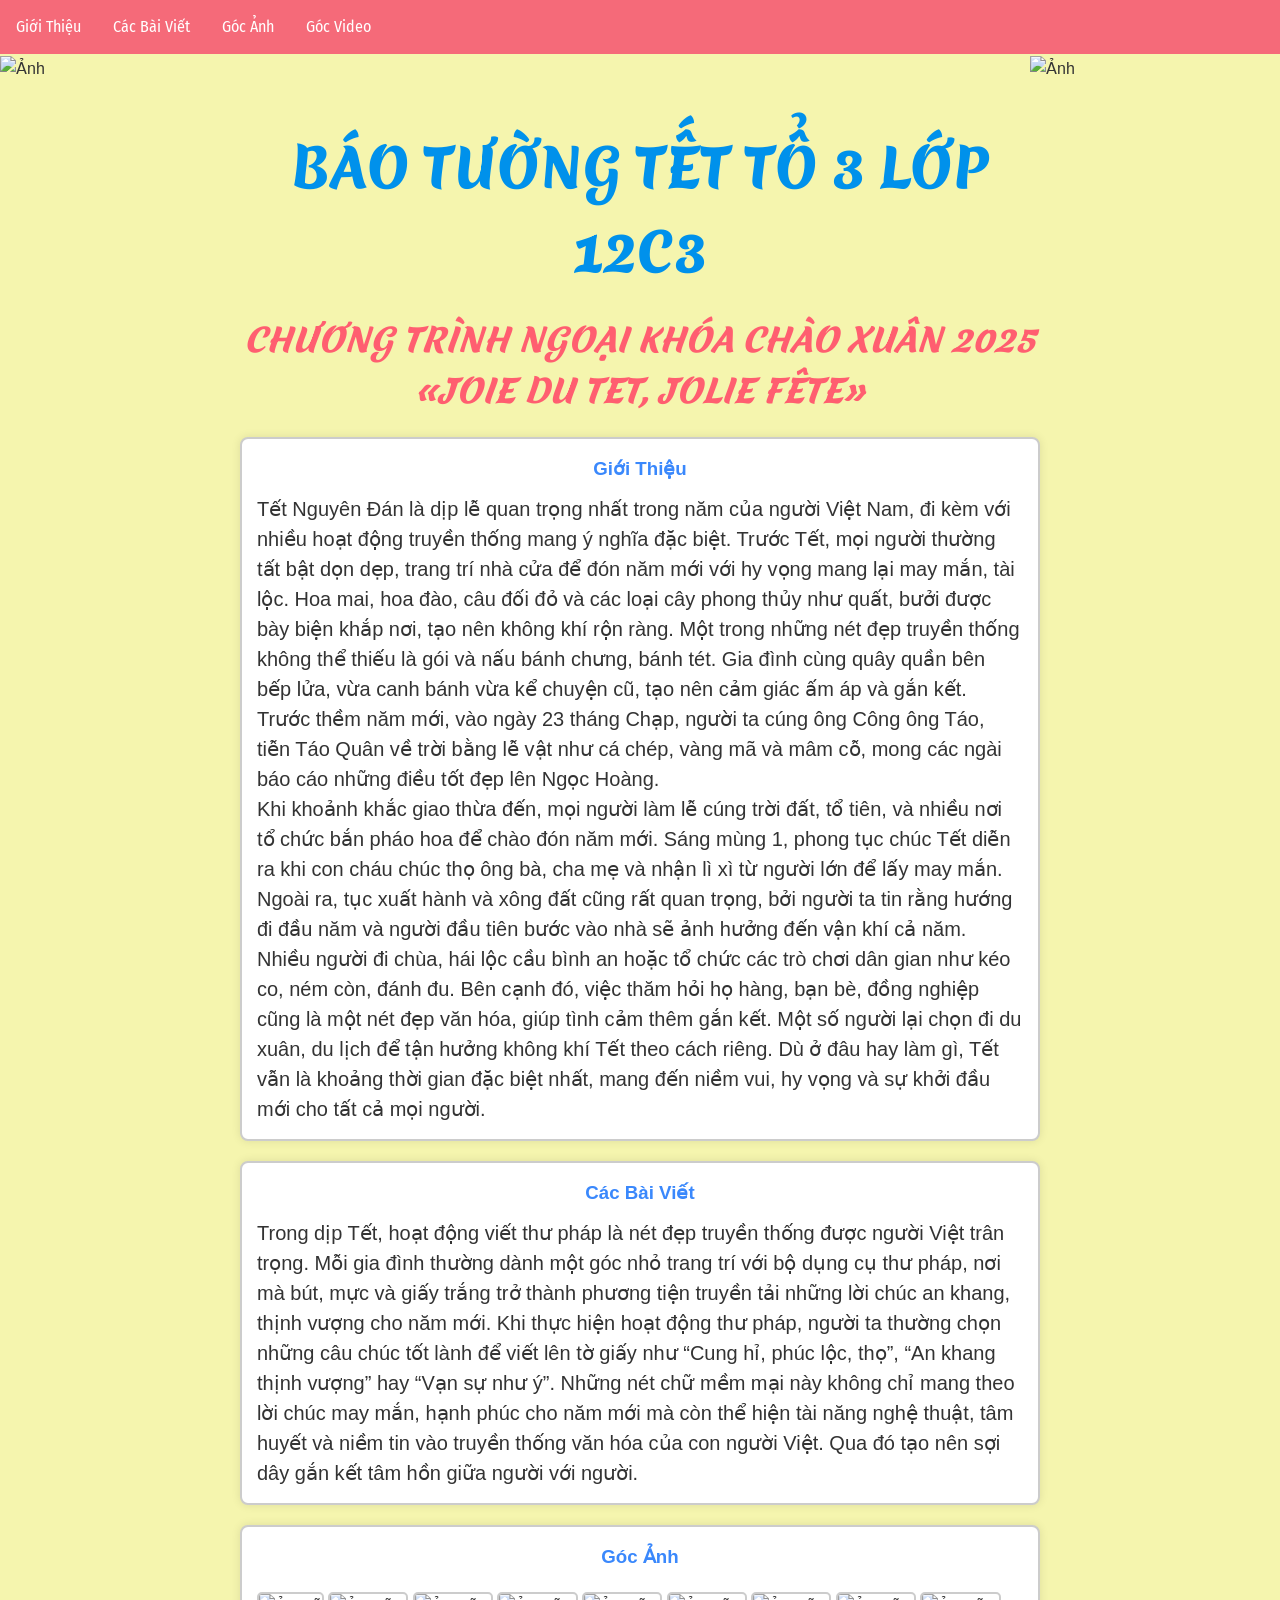
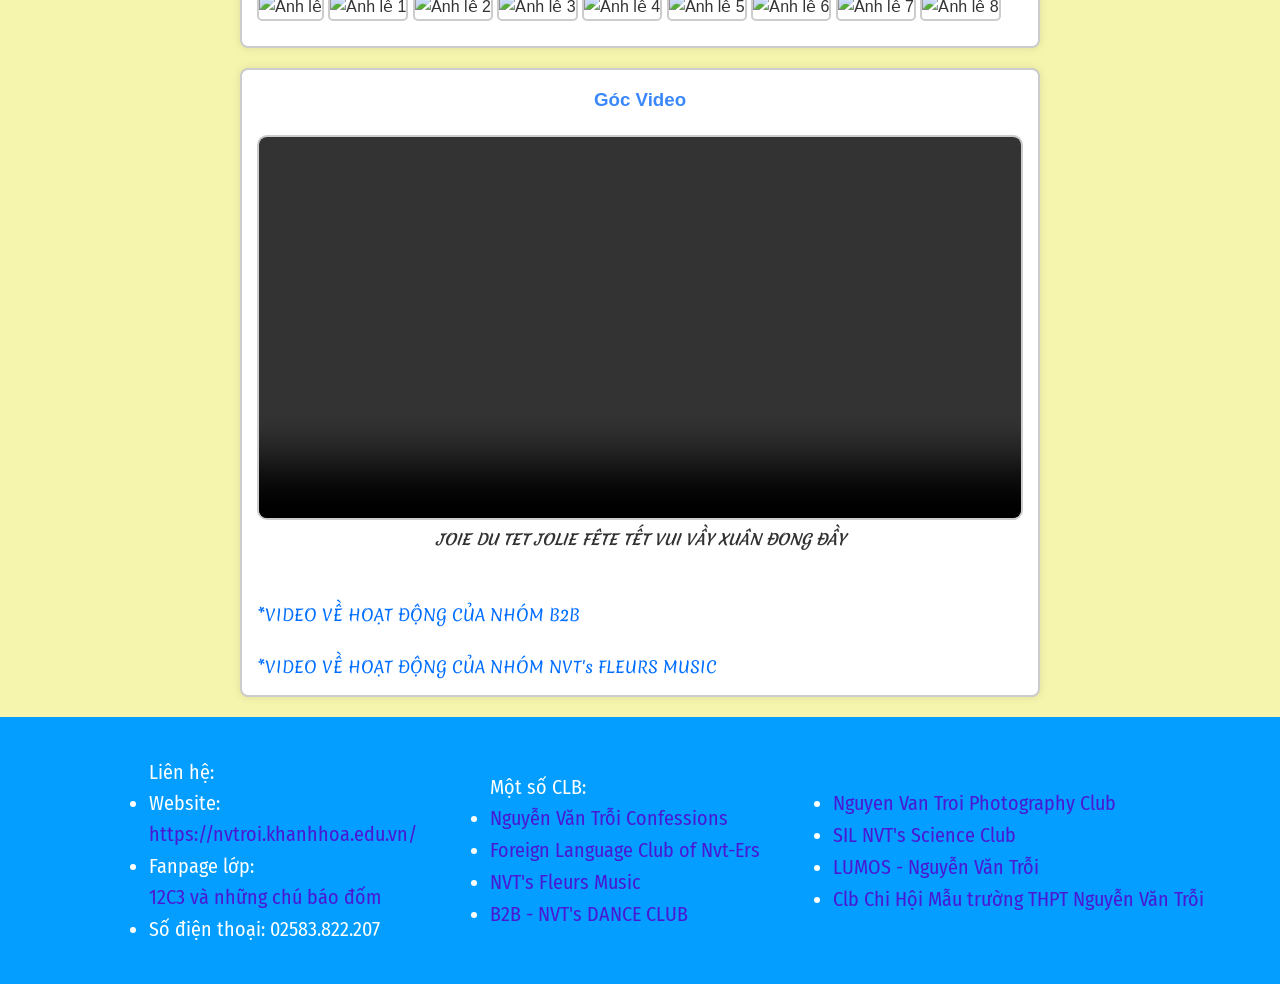
==== index.html @ e0554bb9 "Create index.html" ====
<!DOCTYPE html>
<html lang="vi">
<head>
    <meta charset="UTF-8">
    <meta name="viewport" content="width=device-width, initial-scale=1.0">
	<!-- Favicon cho desktop -->
	<link rel="icon" href="logo trường.png" type="image/x-icon">
    <title>Báo Tường Lớp Tổ 3 Lớp 12C3</title>
    <link rel="stylesheet" href="p1.css">
	<link href="https://fonts.googleapis.com/css2?family=Fira+Sans+Condensed:wght@400;700&display=swap" rel="stylesheet">
	<link href="https://fonts.googleapis.com/css2?family=Dancing+Script:wght@400..700&family=Merienda:wght@300..900&display=swap" rel="stylesheet">
>
</head>
<body>
    
	<!-- Thanh điều hướng -->
    <div class="navbar">
        <a href="#gioi-thieu" >Giới Thiệu</a>
        <a href="#bai-viet" >Các Bài Viết</a>
        <a href="#goc-anh">Góc Ảnh</a>
        <a href="#goc-video">Góc Video</a>
    </div>
	
	<!-- Logo trường -->
	<div class=="logo" id="logotruong">
		<img src="logo trường.png" class="logo" alt="Ảnh">
	</div>
	<div class=="ran" id="anh">
		<img src="ran.png" class="ran" alt="Ảnh">
	</div>
	
    <!-- Tiêu đề chính -->
    <h1>BÁO TƯỜNG TẾT TỔ 3 LỚP 12C3</h1>
    <h2>CHƯƠNG TRÌNH NGOẠI KHÓA CHÀO XUÂN 2025 <br> «JOIE DU TET, JOLIE FÊTE» </h2>

    <!-- Bài giới thiệu -->
    <div class="section" id="gioi-thieu">
        <h3>Giới Thiệu</h3>
        <p>Tết Nguyên Đán là dịp lễ quan trọng nhất trong năm của người Việt Nam, đi kèm với nhiều hoạt động truyền thống mang ý nghĩa đặc biệt.
		Trước Tết, mọi người thường tất bật dọn dẹp, trang trí nhà cửa để đón năm mới với hy vọng mang lại may mắn, tài lộc. 
		Hoa mai, hoa đào, câu đối đỏ và các loại cây phong thủy như quất, bưởi được bày biện khắp nơi, tạo nên không khí rộn ràng. 
		Một trong những nét đẹp truyền thống không thể thiếu là gói và nấu bánh chưng, bánh tét. Gia đình cùng quây quần bên bếp lửa, vừa canh bánh
		vừa kể chuyện cũ, tạo nên cảm giác ấm áp và gắn kết. Trước thềm năm mới, vào ngày 23 tháng Chạp, người ta cúng ông Công ông Táo, tiễn Táo Quân 
		về trời bằng lễ vật như cá chép, vàng mã và mâm cỗ, mong các ngài báo cáo những điều tốt đẹp lên Ngọc Hoàng.
		<br>Khi khoảnh khắc giao thừa đến, mọi người làm lễ cúng trời đất, tổ tiên, và nhiều nơi tổ chức bắn pháo hoa để chào đón năm mới. Sáng mùng 1, phong tục 
		chúc Tết diễn ra khi con cháu chúc thọ ông bà, cha mẹ và nhận lì xì từ người lớn để lấy may mắn. Ngoài ra, tục xuất hành và xông đất cũng rất quan trọng, 
		bởi người ta tin rằng hướng đi đầu năm và người đầu tiên bước vào nhà sẽ ảnh hưởng đến vận khí cả năm. Nhiều người đi chùa, hái lộc cầu bình an hoặc tổ chức 
		các trò chơi dân gian như kéo co, ném còn, đánh đu. Bên cạnh đó, việc thăm hỏi họ hàng, bạn bè, đồng nghiệp cũng là một nét đẹp văn hóa, giúp tình cảm thêm 
		gắn kết. Một số người lại chọn đi du xuân, du lịch để tận hưởng không khí Tết theo cách riêng. Dù ở đâu hay làm gì, Tết vẫn là 
		khoảng thời gian đặc biệt nhất, mang đến niềm vui, hy vọng và sự khởi đầu mới cho tất cả mọi người.</p>
    </div>

    <!-- Các bài viết -->
    <div class="section" id="bai-viet">
        <h3>Các Bài Viết</h3>
        <p>Trong dịp Tết, hoạt động viết thư pháp là nét đẹp truyền thống được người Việt trân trọng. Mỗi gia đình
		thường dành một góc nhỏ trang trí với bộ dụng cụ thư pháp, nơi mà bút, mực và giấy trắng trở thành phương tiện truyền tải
		những lời chúc an khang, thịnh vượng cho năm mới. Khi thực hiện hoạt động thư pháp, người ta thường chọn những câu chúc tốt lành
		để viết lên tờ giấy như “Cung hỉ, phúc lộc, thọ”, “An khang thịnh vượng” hay “Vạn sự như ý”. Những nét chữ mềm mại này không chỉ 
		mang theo lời chúc may mắn, hạnh phúc cho năm mới mà còn thể hiện tài năng nghệ thuật, tâm huyết và niềm tin vào truyền thống văn hóa 
		của con người Việt. Qua đó tạo nên sợi dây gắn kết tâm hồn giữa người với người. </p>
    </div>

    <!-- Góc Ảnh -->
    <div class="section gallery" id="goc-anh">
        <h3>Góc Ảnh</h3>
		<img src="ảnh đầu.JPG" class="image" alt="Ảnh lễ ">
        <img src="ảnh 1.JPG" class="image" alt="Ảnh lễ 1">
        <img src="ảnh 2.JPG" class="image" alt="Ảnh lễ 2">
		<img src="ảnh 3.JPG" class="image" alt="Ảnh lễ 3">
		<img src="ảnh 4.JPG" class="image" alt="Ảnh lễ 4">
		<img src="ảnh 5.JPG" class="image" alt="Ảnh lễ 5">
		<img src="ảnh 6.JPG" class="image" alt="Ảnh lễ 6">
		<img src="ảnh 7.JPG" class="image" alt="Ảnh lễ 7">
		<img src="ảnh 8.JPG" class="image" alt="Ảnh lễ 8">
    </div>

    <!-- Góc Video -->
    <div class="section" id="goc-video">
        <h3>Góc Video</h3>
        <video controls style="max-width: 100%; border-radius: 10px;">>
            <source src="utomp3.com - FLC 20242025 RECAP  JOIE DU TET JOLIE FÊTE   TẾT VUI VẦY XUÂN ĐONG ĐẦY_v720P.mp4" type="video/mp4">
            Trình duyệt của bạn không hỗ trợ phát video.
        </video>
		<p class="note"><strong>JOIE DU TET JOLIE FÊTE   TẾT VUI VẦY XUÂN ĐONG ĐẦY</strong></p>
		<br><br>
		<a class="link" href="https://www.facebook.com/watch/?mibextid=WC7FNe&v=652391573528818&rdid=PM2gKfGxpedHjjio">*VIDEO VỀ HOẠT ĐỘNG CỦA NHÓM B2B<a/><br><br>
		<a class="link" href="https://www.facebook.com/watch/?mibextid=WC7FNe&v=638298028877569&rdid=CMXUxML0NFmUhOzp">*VIDEO VỀ HOẠT ĐỘNG CỦA NHÓM NVT's FLEURS MUSIC<a/>
	</div>
	
	<!-- Chân trang-->
	<footer>
        <div class="container">
            <div class="item1">
                <ul><p>Liên hệ:</p>
                    <li><p> Website:</p><a href="https://nvtroi.khanhhoa.edu.vn/">https://nvtroi.khanhhoa.edu.vn/</a></li>
					<li><p> Fanpage lớp:</p><a href="https://www.facebook.com/profile.php?id=100086195595888">12C3 và những chú báo đốm</a></li>
					<li><p> Số điện thoại: 02583.822.207 </p></li>
                </ul>
            </div>
            <div class="item2">
                <ul><p> Một số CLB: </p>
                    <li><a href="https://www.facebook.com/nguyenvantroiconfession">Nguyễn Văn Trỗi Confessions</a></li>
                    <li><a href="https://www.facebook.com/foreignlanguageclubnvt">Foreign Language Club of Nvt-Ers</a></li>
                    <li><a href="https://www.facebook.com/nvtsfleursmusic">NVT's Fleurs Music  </a></li>
					<li><a href="https://www.facebook.com/b2bnvtdanceclub">B2B - NVT's DANCE CLUB </a></li>
				</ul>
			</div>
			<div class="item3">
				<ul>
					<li><a href="https://www.facebook.com/clbnhiepanh.nvt">Nguyen Van Troi Photography Club </a></li>
					<li><a href="https://www.facebook.com/profile.php?id=100087985810588">SIL NVT's Science Club   </a></li>
					<li><a href="https://www.facebook.com/lumosnvtroi">LUMOS - Nguyễn Văn Trỗi </a></li>
					<li><a href="https://www.facebook.com/profile.php?id=61563264753708">Clb Chi Hội Mẫu trường THPT Nguyễn Văn Trỗi  </a></li>
				
                </ul>
            </div>
        </div>
    </footer>	
	
</body>
</html>
---- p1.css ----
/* Định dạng thanh điều hướng */
.navbar {
   background-color: #f56a79; /* Màu nền */
   overflow: hidden;
    position: fixed; /* Giữ cố định */
	top: 0;
	left: 0;
	width: 100%;
	z-index: 1000; /* Đảm bảo thanh luôn nằm trên các phần tử khác */
}

/* Định dạng các liên kết trong thanh điều hướng */
.navbar a {
   float: left; /* Đặt liên kết vào một hàng ngang */
   display: block; /* Hiển thị là khối để có thể định dạng */
   color: #fff; /* Màu chữ */
   text-align: center; /* Canh giữa văn bản */
   padding: 14px 16px; /* Khoảng cách giữa các liên kết */
   text-decoration: none; /* Loại bỏ gạch dưới liên kết */
   font-family: 'Fira Sans Condensed', sans-serif;
}
/* Định dạng khi rê chuột qua liên kết */
.navbar a:hover {
   background-color: #fa9da7; /* Màu nền khi rê chuột qua */
   color: red;
}

/* Reset cơ bản */
* {
    margin: 0;
    padding: 0;
    box-sizing: border-box;
}

body {
    font-family: 'Montserrat', sans-serif;
    background-color: #f5f5ae;
    line-height: 1.6;
    color: #333;
}

.logo{
  float: left; /* Căn ảnh sang bên trái */
  width: 250px; /* Thiết lập chiều rộng cho ảnh */
  height: 250px; /* Thiết lập chiều cao cho ảnh */
  margin-top: 30px;
}
.ran{
  float: right; /* Căn ảnh sang bên phải */
  width: 250px; /* Thiết lập chiều rộng cho ảnh */
  height: 250px; /* Thiết lập chiều cao cho ảnh */
  margin-top: 30px;
}

/* Phần nội dung */
.section {
    border: 2px solid #ccc; /* Đường viền */
    margin: 20px auto;
    padding: 15px;
    border-radius: 8px;
    background-color: white;
    max-width: 800px;
    box-shadow: 0 0 10px rgba(0, 0, 0, 0.1); /* Hiệu ứng đổ bóng */
}

/* Tiêu đề chính */
h1 {
	font-size: 330%;
	font-weight: 1000;
	font-family: 'Merienda', sans-serif;
    text-align: center;
    color: #0091eb;
    margin-top: 100px;
	}
h1:hover {
  color: #ffd700;  /* Màu chữ thay đổi khi hover */
}

h2 {
	font-size: 200%;
	font-family: 'Merienda', fantasy;
	font-style: italic;
	font-weight: 900;
    text-align: center;
    color: #ff5e70 ;
    margin-top: 20px;
}
h2:hover {
  color: #ffd700;  /* Màu chữ thay đổi khi hover */
}

h3 {
    text-align: center;
    color: #3a88fc;
    margin-bottom: 10px;
	transition: color 0.3s ease;  /* Thêm hiệu ứng chuyển màu trong 0.3 giây */
}
h3:hover {
  color: #fa259a;  /* Màu chữ thay đổi khi hover */
}

p {
    font-size: 20px;
    line-height: 1.5;
}

/* Hình ảnh trong góc ảnh */
.gallery img {
    width: 100%;
    height: auto;
    margin: 10px 0;
    border: 2px solid #ccc; /* Đường viền cho hình ảnh */
    border-radius: 5px;
	transition: transform 0.3s ease; /* Thiết lập thời gian và hiệu ứng chuyển động */
}
.image:hover {
  transform: scale(1.05); /* Phóng to lên khi hover */
}

/* Video */
video {
    width: 100%;
    margin-top: 10px;
    border: 2px solid #ccc;
    border-radius: 5px;
}
.note{
	font-family: 'Merienda', fantasy;
	font-style: italic;
	font-weight: 900;
    text-align: center;
	font-size: 15px;
}

/* Mặc định */
.link {
    color: #006eff; /* Màu chữ mặc định */
    text-decoration: none; /* Xóa gạch chân */
    font-family: 'Merienda', fantasy;
}
/* Khi di chuột qua đường link */
.link:hover {
    color: #3a88fc; /* Màu chữ khi hover */
	text-decoration: none; /* Xóa gạch chân */
}
/* Khi đường link đã được truy cập */
.link:visited {
    color: #3a88fc; /* Màu chữ cho liên kết đã truy cập */
	text-decoration: none; /* Xóa gạch chân */
}
/* Khi đường link đang được nhấn */
.link:active {
    color: #006eff; /* Màu chữ khi nhấn vào đường link */
}

/* Chân trang */
footer {
    text-align: center;
    background-color: #039eff;
    color: white;
    padding: 30px 20px;
    transition: background-color 0.3s ease;
}
footer:hover {
    background-color: #F56A79;	 
}
.container {
    display: flex;
	justify-content: space-around;      /* Căn đều các phần tử, tạo khoảng cách đều */
	align-items: center;                /* Căn giữa các phần tử theo chiều dọc */
	padding: 10px 20px; 
	grid-template-columns: repeat(3, 1fr); /* Chia đều 3 cột */
}
footer a {
    color: #4a17d4;
	text-decoration: none; /* Xóa gạch chân */
}
footer p {
    color: #fff;
}
footer a:hover {
    color: #ffea03;
}
footer p:hover {
    color: #ffea03;
	font-size: 20px;
}
.item1 {
	font-size: 20px;
	text-align: left;
	font-family: 'Fira Sans Condensed', sans-serif;
}
.item2 {
	font-size: 20px;
	text-align: left;
	font-family: 'Fira Sans Condensed', sans-serif;
}
.item3 {
	font-size: 20px;
	text-align: left;
	font-family: 'Fira Sans Condensed', sans-serif;		
}
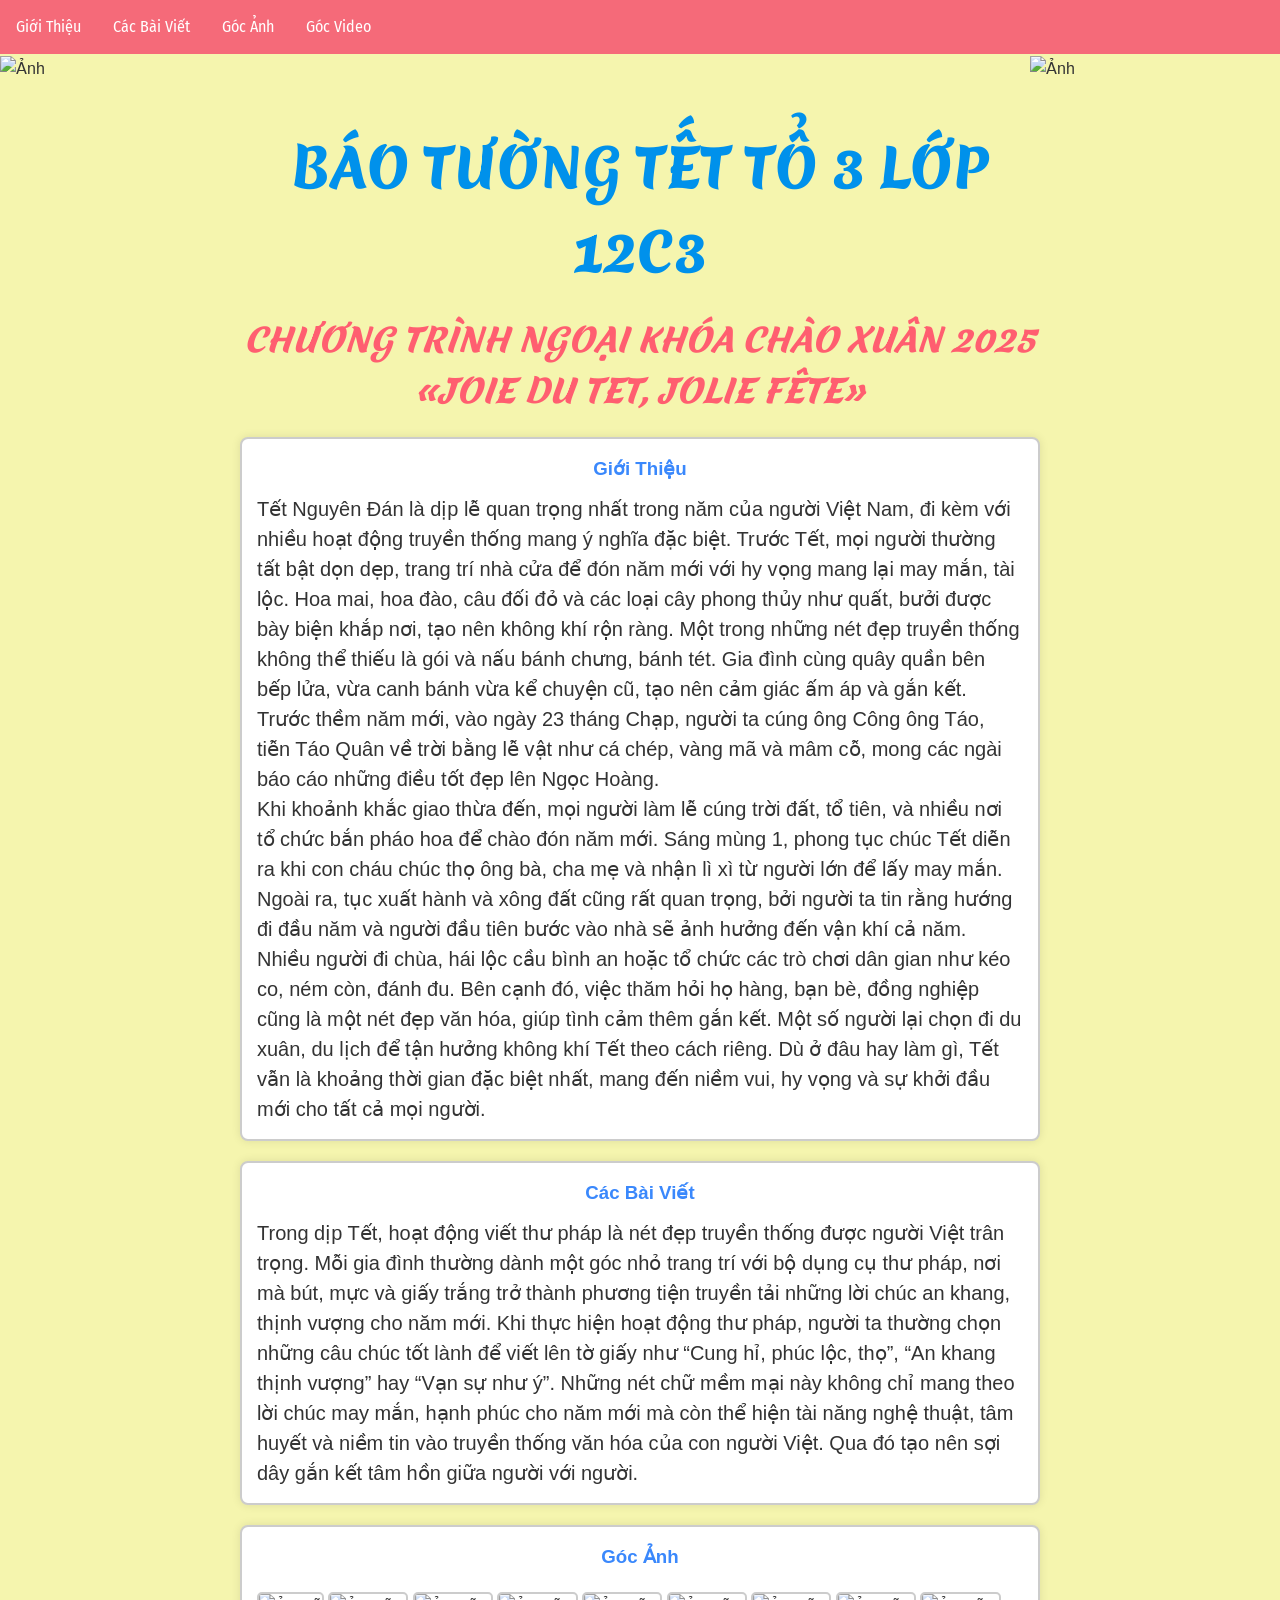
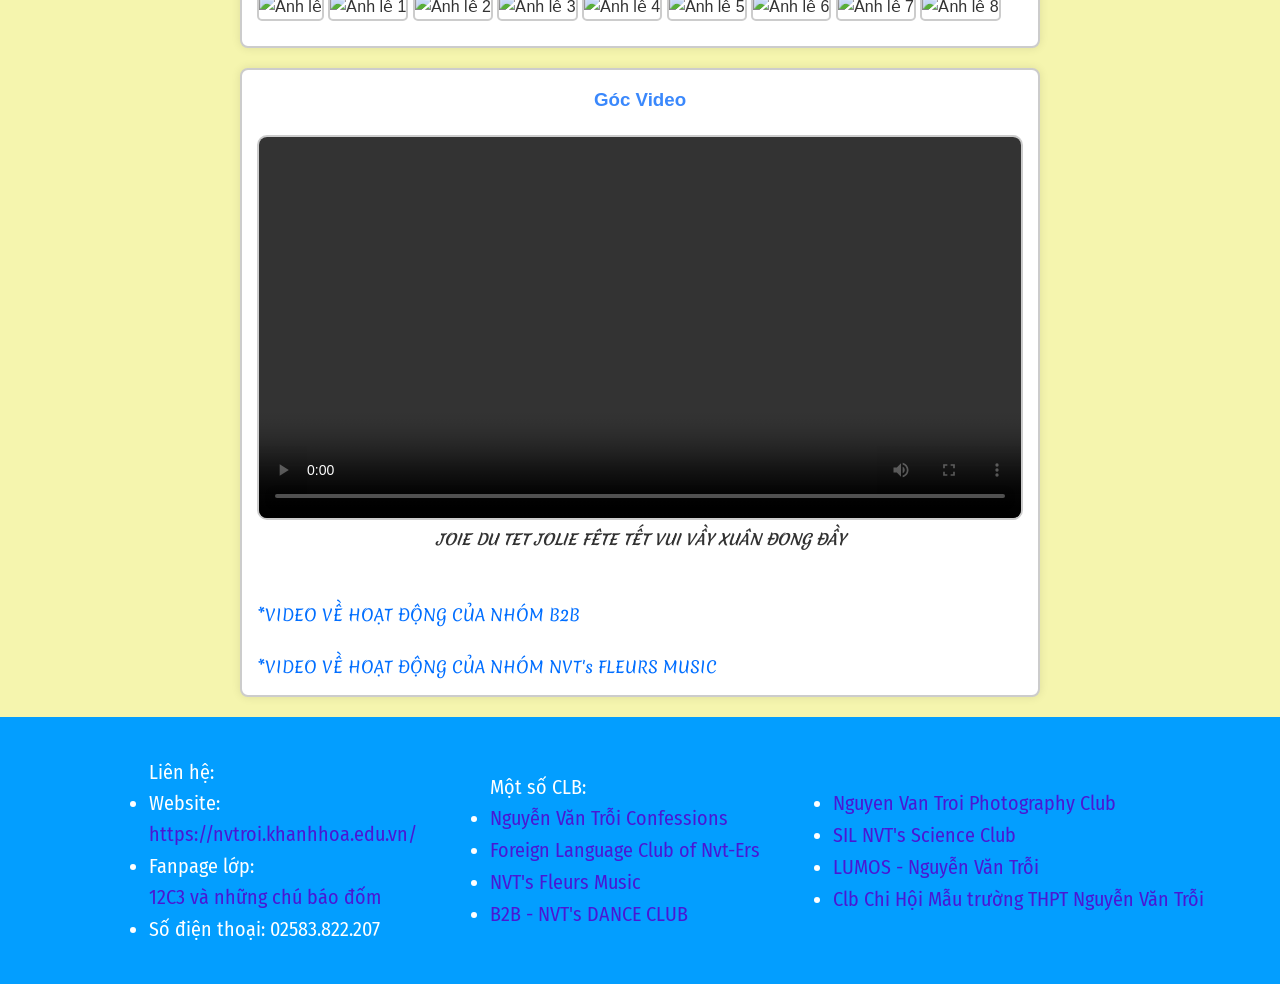
==== commit 3eed2615: "Update index.html" ====
--- a/index.html
+++ b/index.html
@@ -1,4 +1,3 @@
-
 <!DOCTYPE html>
 <html lang="vi">
 <head>
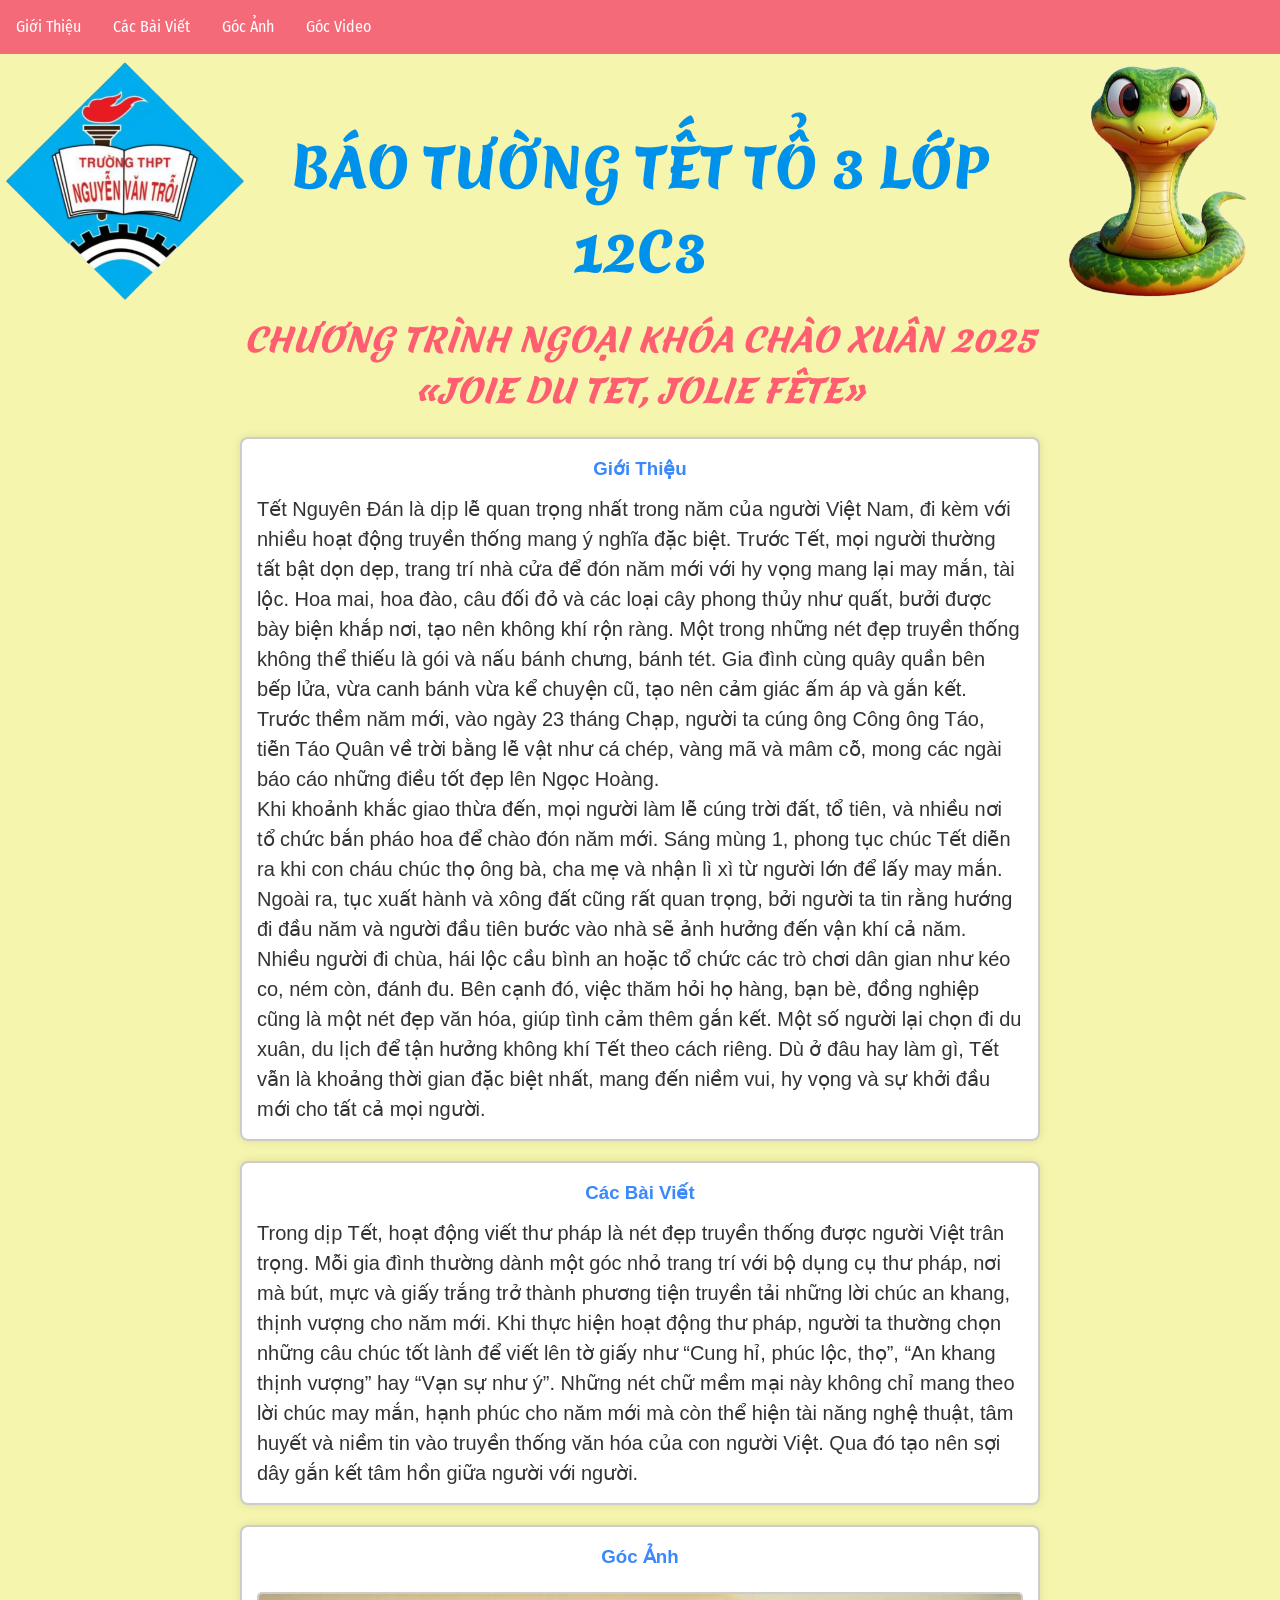
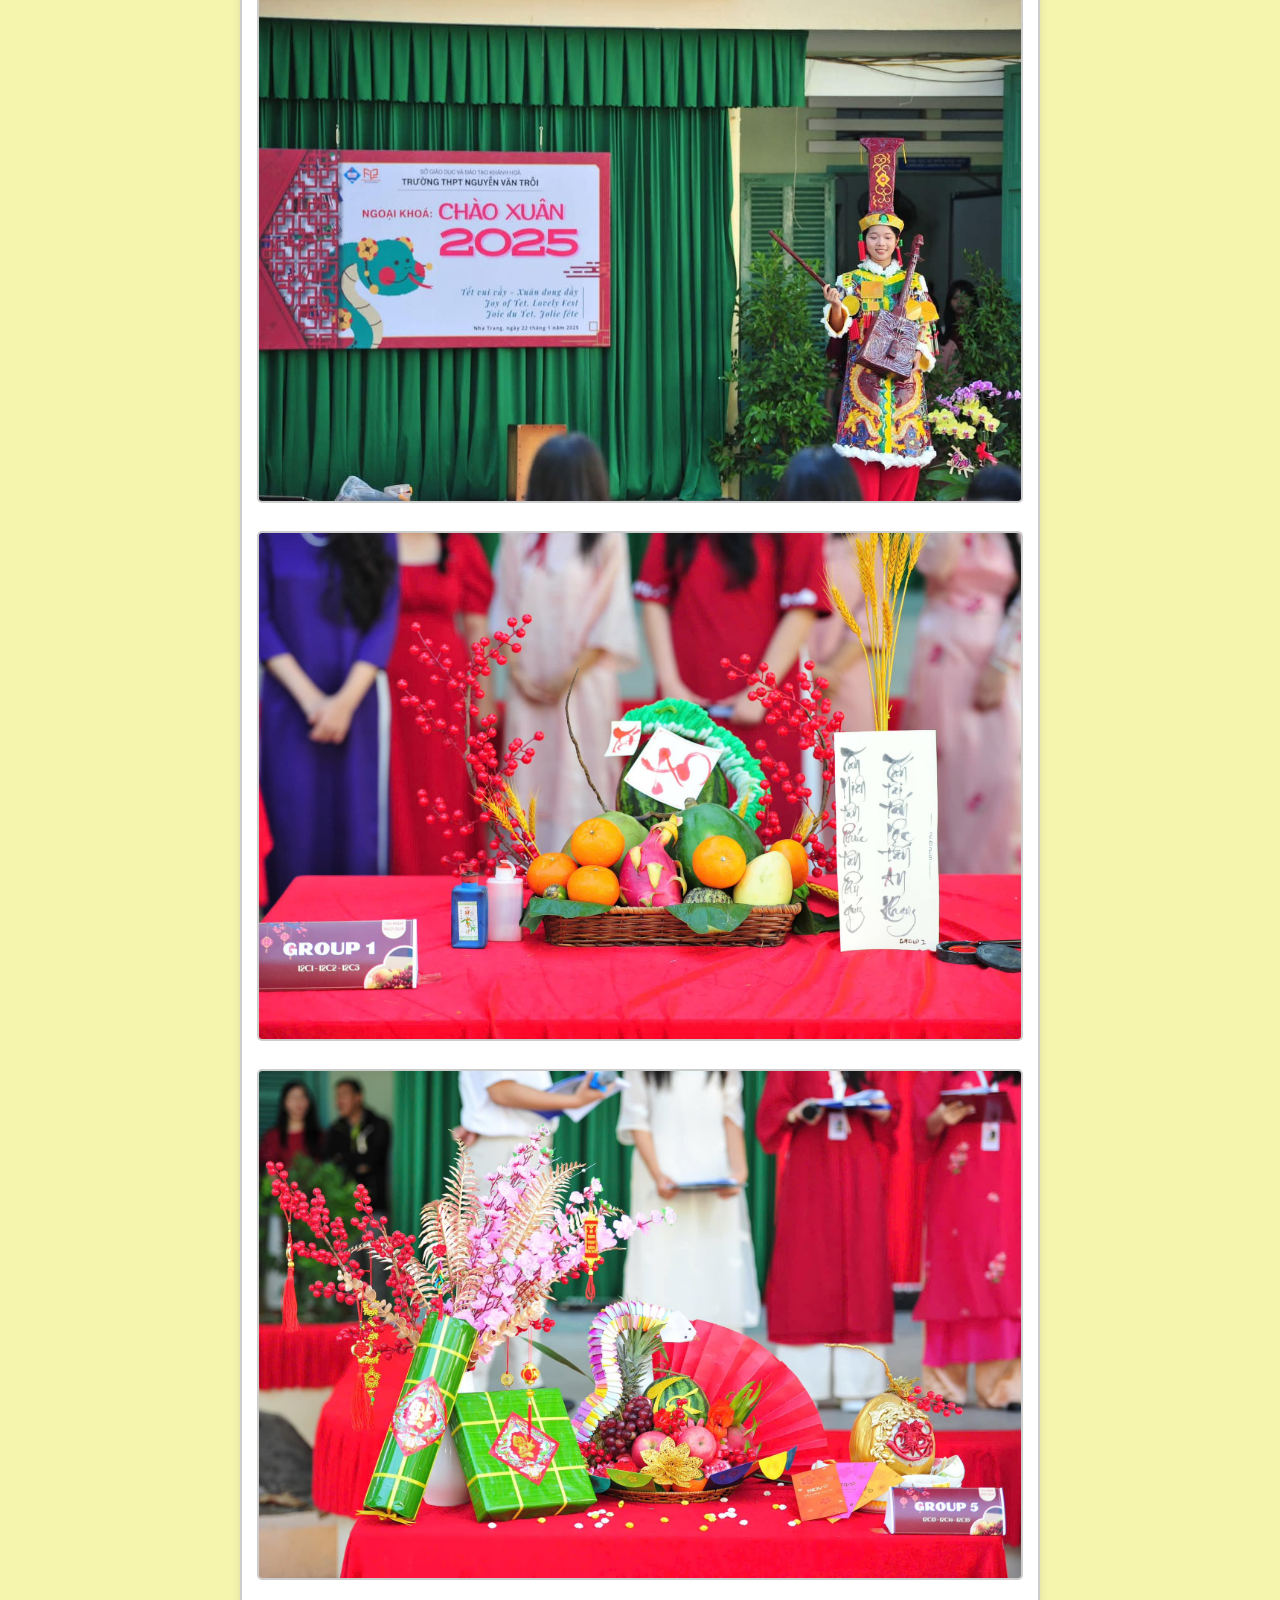
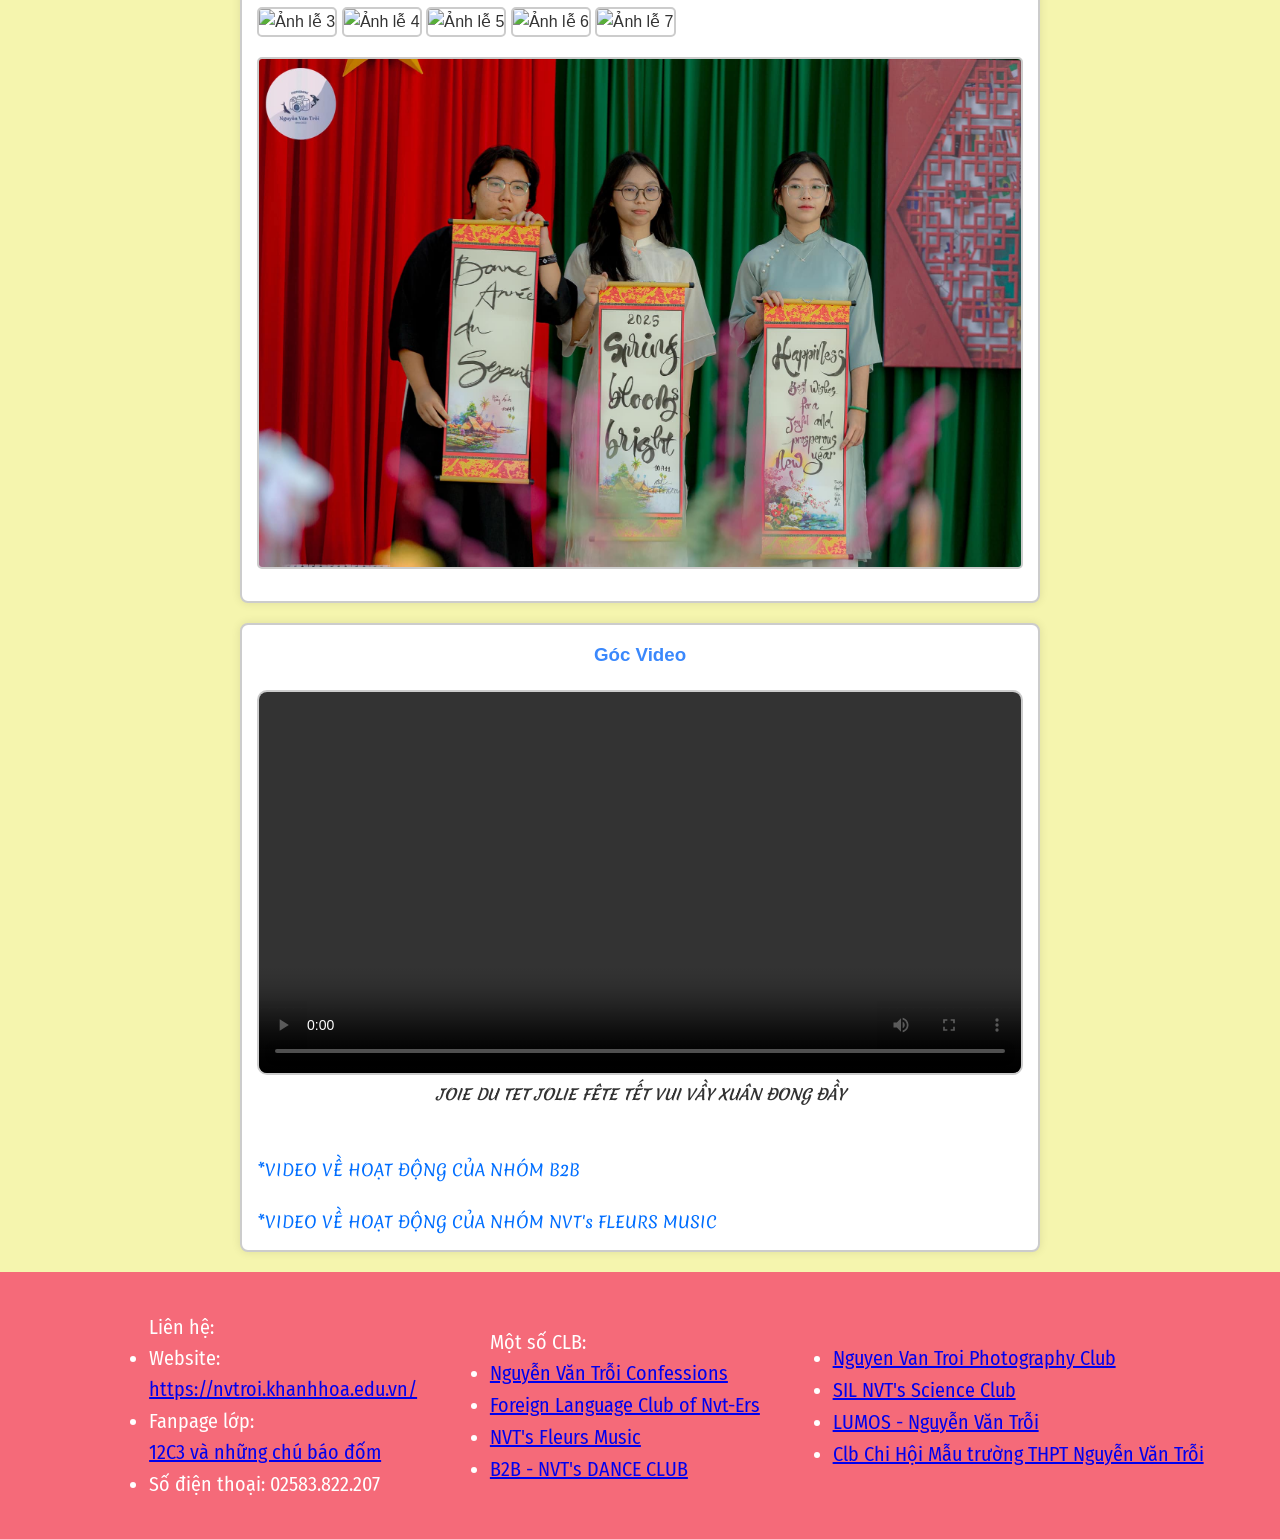
==== commit e32a34b8: "Update index.html" ====
--- a/index.html
+++ b/index.html
@@ -64,15 +64,15 @@
     <!-- Góc Ảnh -->
     <div class="section gallery" id="goc-anh">
         <h3>Góc Ảnh</h3>
-		<img src="ảnh đầu.JPG" class="image" alt="Ảnh lễ ">
-        <img src="ảnh 1.JPG" class="image" alt="Ảnh lễ 1">
-        <img src="ảnh 2.JPG" class="image" alt="Ảnh lễ 2">
+		<img src="ảnh đầu.jpg" class="image" alt="Ảnh lễ ">
+        <img src="ảnh 1.jpg" class="image" alt="Ảnh lễ 1">
+        <img src="ảnh 2.jpg" class="image" alt="Ảnh lễ 2">
 		<img src="ảnh 3.JPG" class="image" alt="Ảnh lễ 3">
 		<img src="ảnh 4.JPG" class="image" alt="Ảnh lễ 4">
 		<img src="ảnh 5.JPG" class="image" alt="Ảnh lễ 5">
 		<img src="ảnh 6.JPG" class="image" alt="Ảnh lễ 6">
 		<img src="ảnh 7.JPG" class="image" alt="Ảnh lễ 7">
-		<img src="ảnh 8.JPG" class="image" alt="Ảnh lễ 8">
+		<img src="ảnh 8.jpg" class="image" alt="Ảnh lễ 8">
     </div>
 
     <!-- Góc Video -->
--- a/p1.css
+++ b/p1.css
@@ -157,14 +157,11 @@
 /* Chân trang */
 footer {
     text-align: center;
-    background-color: #039eff;
+    background-color: #F56A79;
     color: white;
     padding: 30px 20px;
     transition: background-color 0.3s ease;
-}
-footer:hover {
-    background-color: #F56A79;	 
-}
+
 .container {
     display: flex;
 	justify-content: space-around;      /* Căn đều các phần tử, tạo khoảng cách đều */
@@ -200,4 +197,6 @@
 	font-size: 20px;
 	text-align: left;
 	font-family: 'Fira Sans Condensed', sans-serif;		
-}+
+}
+
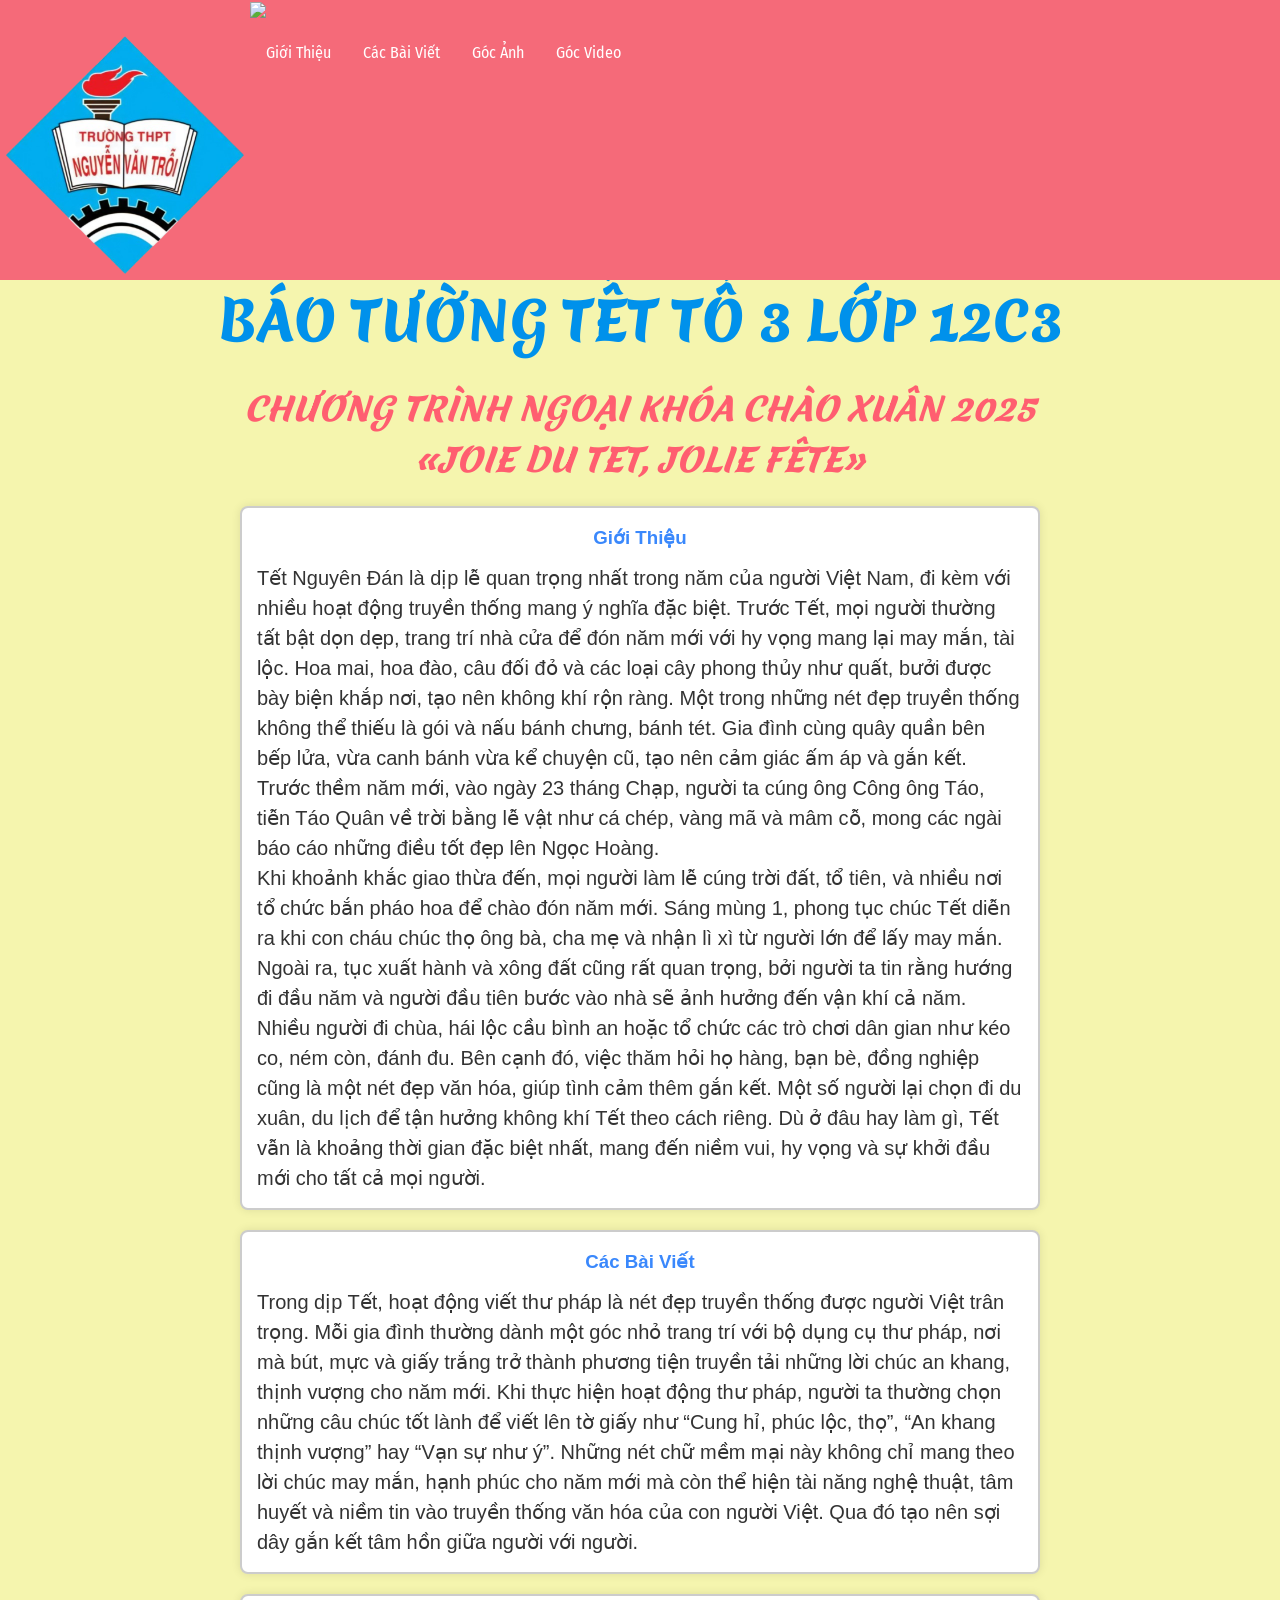
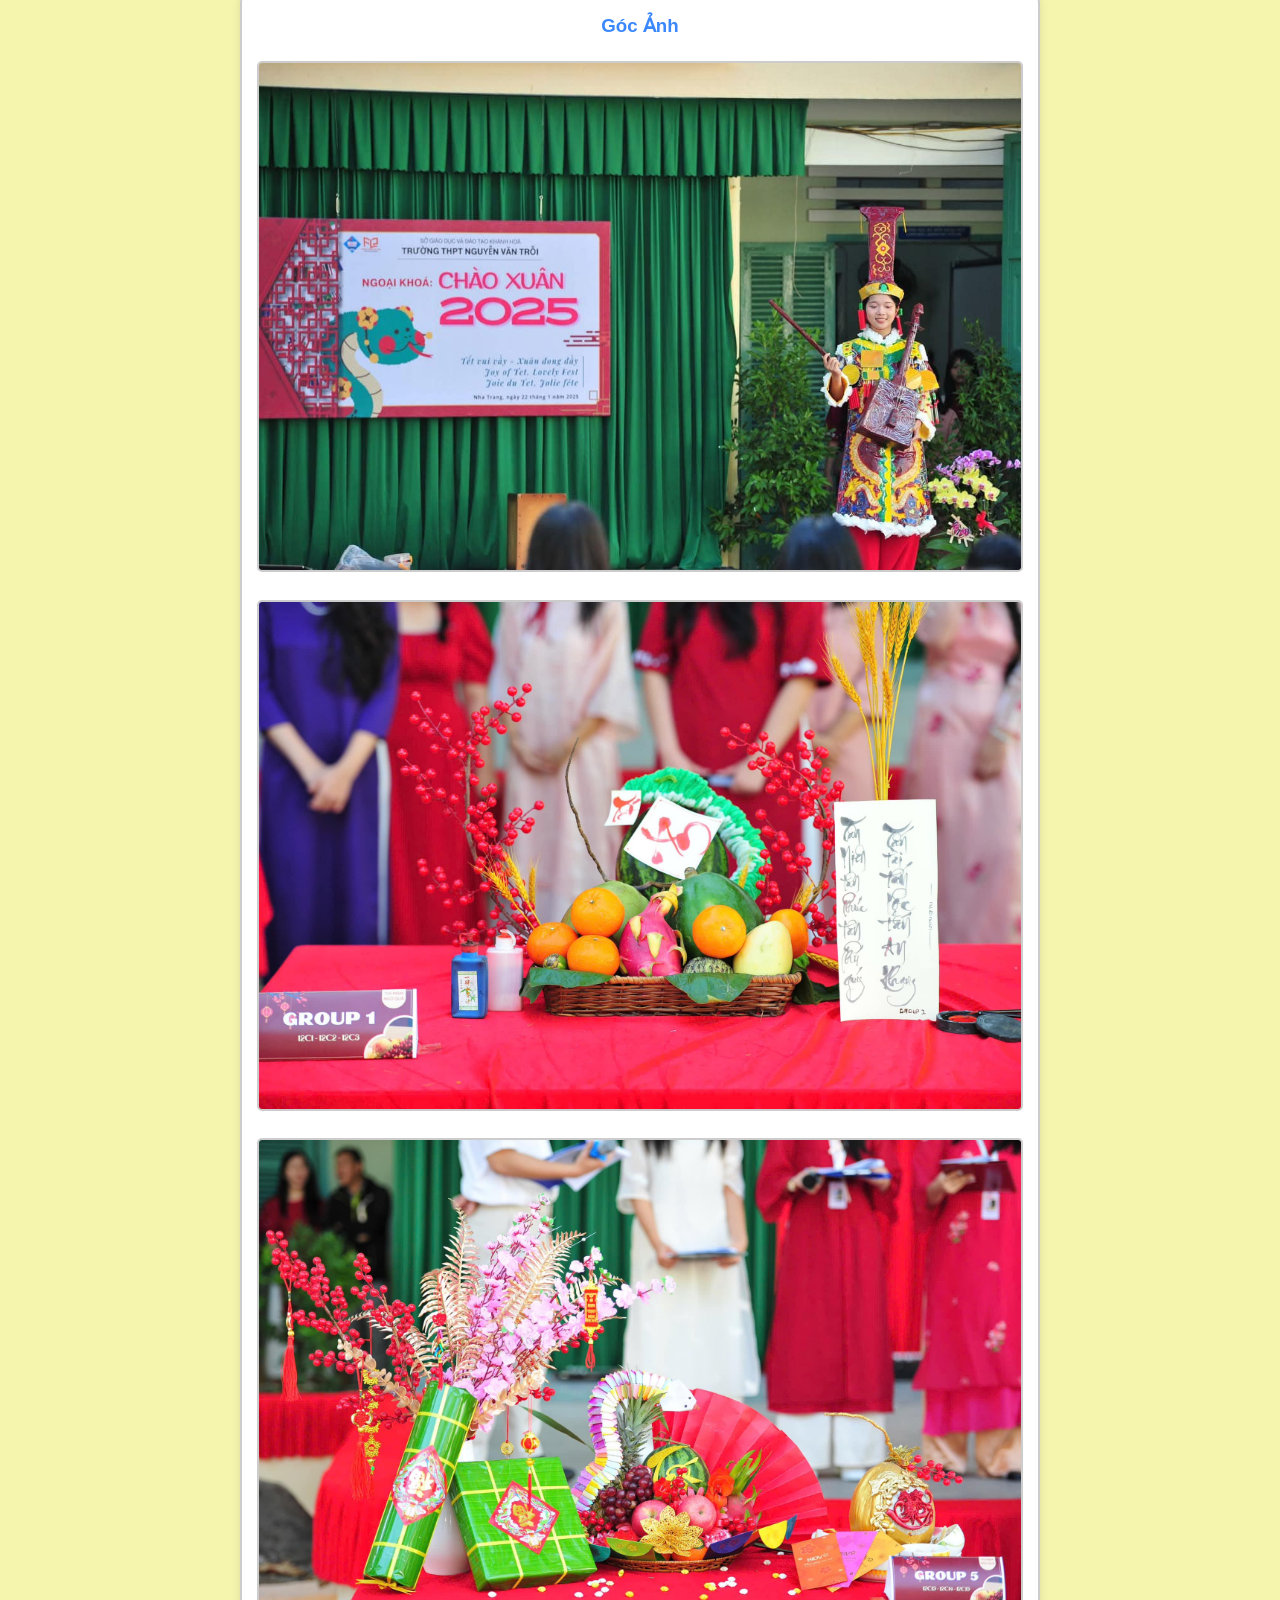
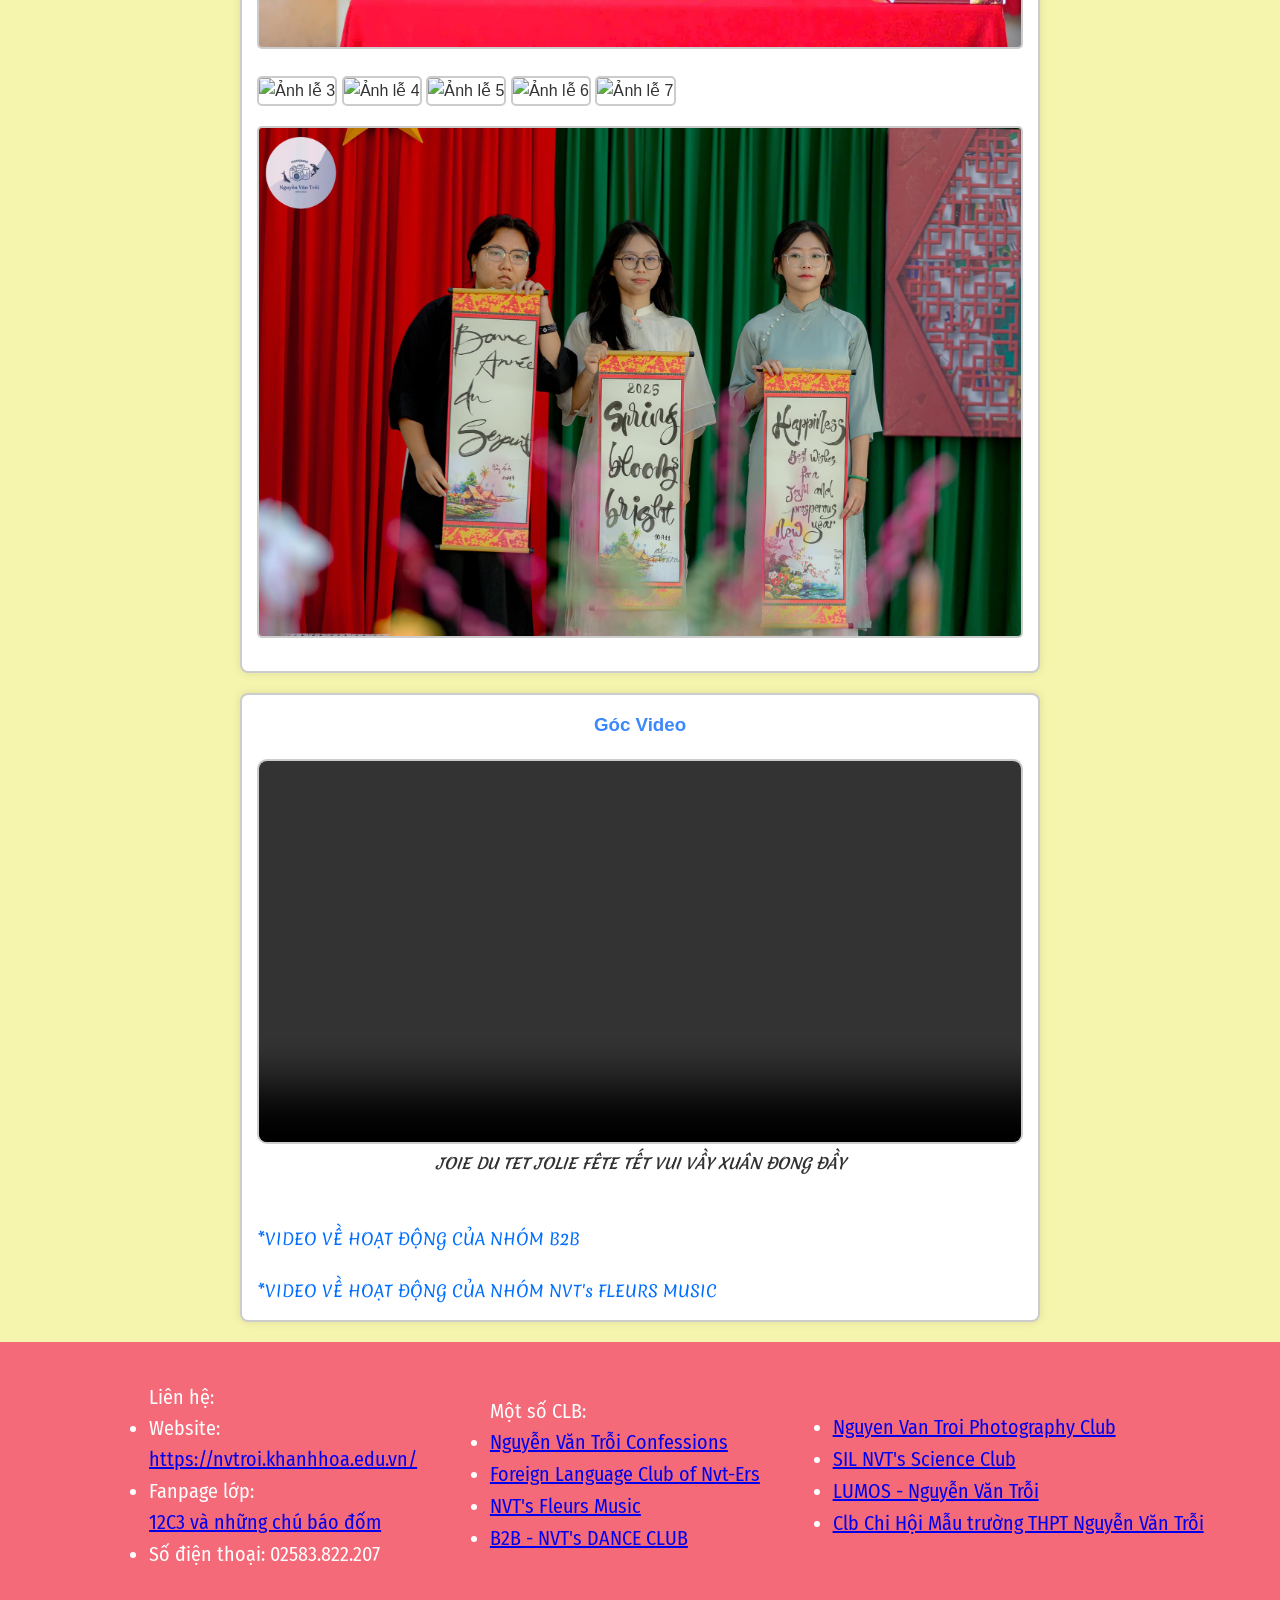
==== commit 52ffcec8: "Update index.html" ====
--- a/index.html
+++ b/index.html
@@ -15,18 +15,28 @@
     
 	<!-- Thanh điều hướng -->
     <div class="navbar">
-        <a href="#gioi-thieu" >Giới Thiệu</a>
-        <a href="#bai-viet" >Các Bài Viết</a>
-        <a href="#goc-anh">Góc Ảnh</a>
-        <a href="#goc-video">Góc Video</a>
-    </div>
+		<div class="logo-group">
+			<img src="logo trường.png" class="logo">
+			<img src="logoC3.png" class="logoC3">
+		</div>
+
+		<div class="menu">
+			<a href="#gioi-thieu">Giới Thiệu</a>
+			<a href="#bai-viet">Các Bài Viết</a>
+			<a href="#goc-anh">Góc Ảnh</a>
+			<a href="#goc-video">Góc Video</a>
+		</div>
+	</div>
 	
-	<!-- Logo trường -->
-	<div class=="logo" id="logotruong">
-		<img src="logo trường.png" class="logo" alt="Ảnh">
-	</div>
-	<div class=="ran" id="anh">
-		<img src="ran.png" class="ran" alt="Ảnh">
+	<div class="slider">
+		<div class="slides">
+			<div class="slide-box">Chúc Mừng Năm Mới</div>
+			<div class="slide-box">Happy New Year</div>
+			<div class="slide-box">Bonne Année</div>
+			<div class="slide-box">新年快乐</div>
+			<div class="slide-box">새해 복 많이 받으세요</div>
+			<div class="slide-box">あけましておめでとう</div>
+		</div>
 	</div>
 	
     <!-- Tiêu đề chính -->
